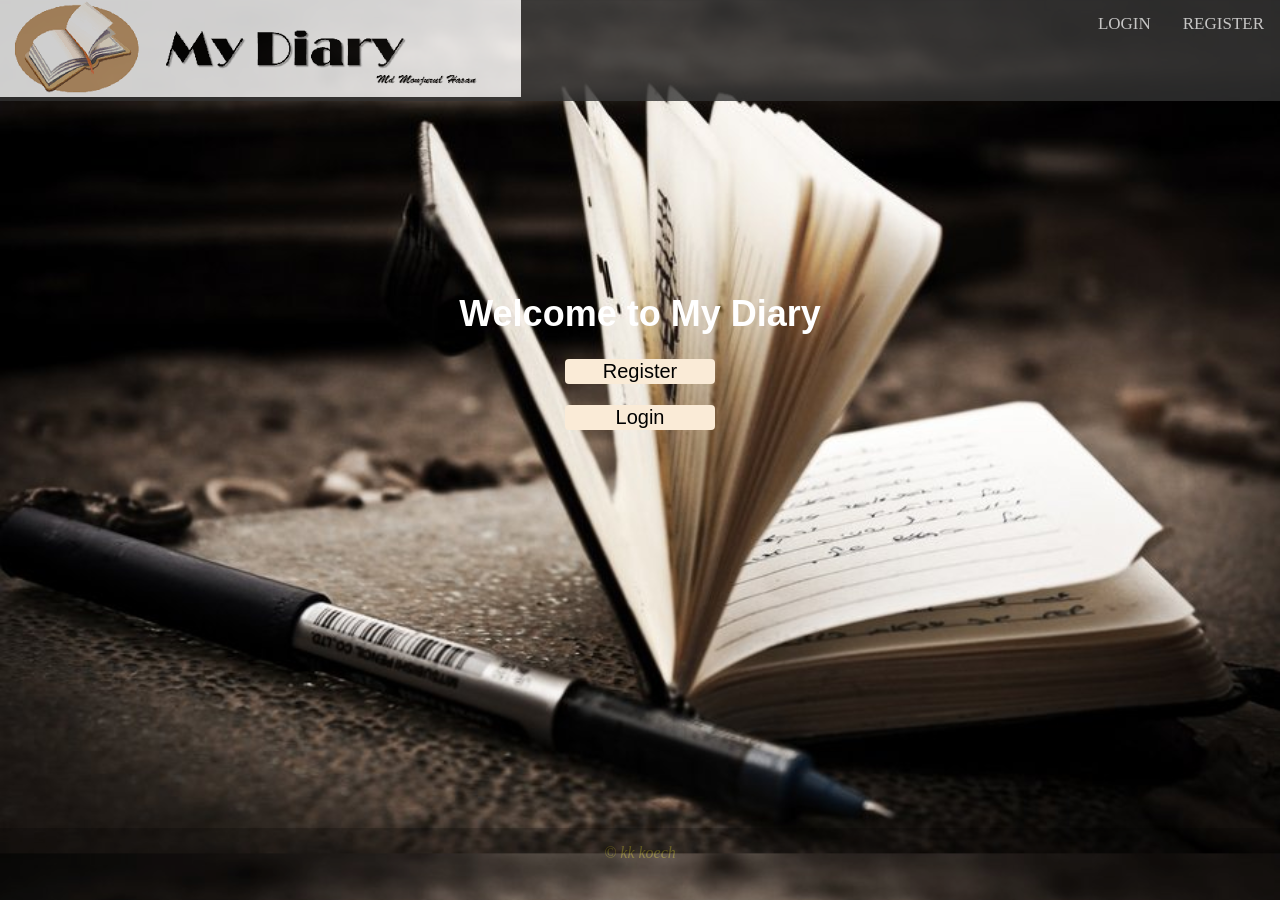
==== index.html @ fd632d4b "UI templates" ====
<!DOCTYPE html>
<html>
<head>
<title>My-Diary</title>
    <div class="header">
  
  
</div>
    <link rel="stylesheet" type="text/css" href="sty.css">
    </head>
    <body>
        <div class="topnav">
   <img src="myDiary.png" alt="logo" />        
  <a href="register.html">REGISTER</a>
  <a href="login.html">LOGIN</a>
  
</div>
        <div class = "welcome">
        <h1><font color="white">
                 Welcome to My Diary
            </font>
            </h1>
            <form action="register.html"><button>Register</button></form><br>
            <form action="login.html"><button>Login</button></form>
        </div>
      
        <div class="footer">
  <p>© kk koech</p>
</div>
    </body>
</html>
---- sty.css ----
.login{
margin-top:10%;
margin-left:30%;
margin-right:30%;
background-color:ffffff;
border: 2px solid azure;
padding: 10px 10px 10px 10px;
border-radius:4px;
}
button{
background-color:antiquewhite;
border:none;
font-size:20px;
font-color:white;
width:150px;
border-radius:4px;
}
.form{
font-size:16px;     
margin-top:5%;
opacity:0.8;
margin-left:28%;
margin-right:28%;
text-align:center;
background-color:white;

padding: 10px 10px 10px 10px;
border-radius:10px;
}
.form input[type="text"], input[type="password"]{
    border: none;
    border-bottom: 0.5px solid antiquewhite;
    outline: none;
    color:black;
    background:transparent;
}
.form input[placeholder]{
    font-size:16px;
}
.form th,tr{
    align-content: stretch;
    text-align: left;
}
p{
    color: yellow;
}

.topnav {
    background-color: #333;
    overflow: hidden;
    opacity: 0.8;
}
.topnav a {
    float: right;
    display: block;
    color: #f2f2f2;
    text-align: center;
    padding: 14px 16px;
    text-decoration: none;
    font-size: 17px;
}
.topnav a:hover {
    background-color: antiquewhite;
    color: black;
}
.topnav .icon {
    display: none;
}
.bd{
    text-align:center;
    
}
.welcome{
    font-size: large;
    text-align: center;
    font-family: sans-serif;
    margin-top: 15%;
}

body{
    margin:0;
    padding:0;
    background-image:url(background.jpg);
    background-size: cover;
}
.footer {
    position: fixed;
    opacity: 0.2;
    left: 0;
    bottom: 0;
    width: 100%;
    height: 8%;
    background-color: black;
    color: white;
    text-align: center;
    font-style: italic;
}
li{
float:right;
border-right:3px solid 87ceeb;

}
li a{
display:block;
text-align:center;
display:inline;
padding:18px 32px;
background-color:87cef2;

}
ul {
position:fixed;
top:0;
width:100%;
list-style-type:none;
margin:0;
padding:0;
overflow:hidden;

text-align:left;

}
a{
 text-decoration:none;   
}
.modal {
    display: none;  /*Hidden by default */
    position: fixed; /* Stay in place */
    z-index: 1; /* Sit on top */
    left: 0;
    top: 0;
    width: 100%; /* Full width */
    height: 100%; /* Full height */
    overflow: auto; /* Enable scroll if needed */
    background-color: rgb(0,0,0); /* Fallback color */
    background-color: rgba(0,0,0,0.4); /* Black w/ opacity */
}
.modal-content {
    border-radius: 10px; 
    background-color: black;
    opacity: 1;
    margin: 10% auto; 
    padding: 20px;
    border: 1px solid #888;
    height: 60%;
    width: 80%; 
}
.close {
    color: #aaa;
    float: right;
    font-size: 28px;
    font-weight: bold;
}
.close:hover,
.close:focus {
    color: black;
    text-decoration: none;
    cursor: pointer;
}
.modalText{
    color: white;
    font-family: sans-serif;
    font-size: 19px;
}
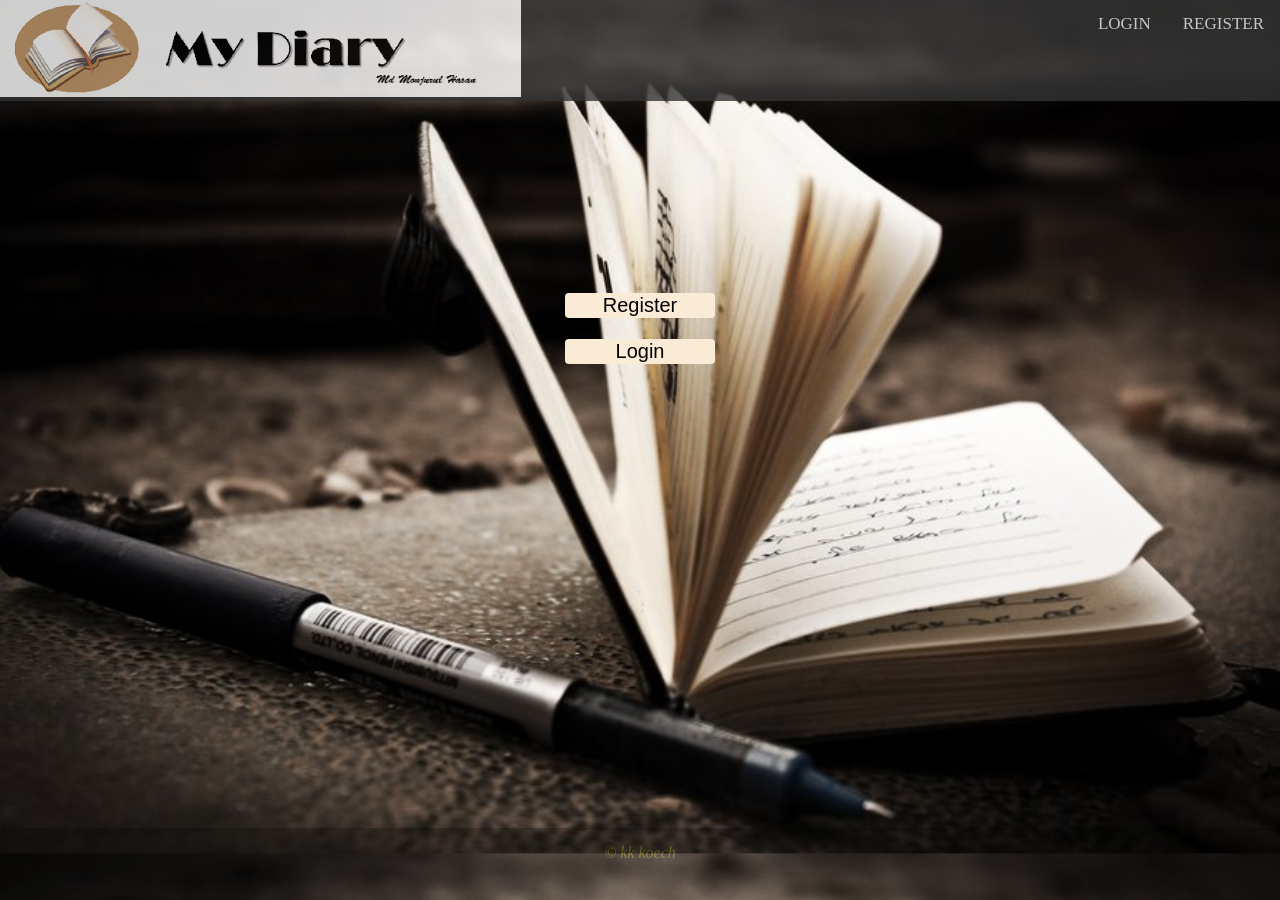
==== commit 552263a7: "challenge 4 offline update" ====
--- a/index.html
+++ b/index.html
@@ -1,4 +1,4 @@
-<!DOCTYPE html>
+﻿<!DOCTYPE html>
 <html>
 <head>
 <title>My-Diary</title>
@@ -6,26 +6,29 @@
   
   
 </div>
-    <link rel="stylesheet" type="text/css" href="sty.css">
+    <link rel="stylesheet" type="text/css" href="/static/sty.css">
     </head>
-    <body>
-        <div class="topnav">
-   <img src="myDiary.png" alt="logo" />        
-  <a href="register.html">REGISTER</a>
-  <a href="login.html">LOGIN</a>
+    <body onload="fetchIndex()">
+    <div class="topnav">
+   <img src="/static/myDiary.png" alt="logo" />        
+  <a href="/templates/register.html">REGISTER</a>
+  <a href="/templates/login.html">LOGIN</a>
   
 </div>
-        <div class = "welcome">
-        <h1><font color="white">
-                 Welcome to My Diary
+
+<div class = "welcome">
+        <h1>
+            <font color="white">
+            <div id="output"></div>
             </font>
-            </h1>
-            <form action="register.html"><button>Register</button></form><br>
-            <form action="login.html"><button>Login</button></form>
-        </div>
+        </h1>
+            <form action="/templates/register.html"><button>Register</button></form><br>
+            <form action="/templates/login.html"><button>Login</button></form>
+</div>
       
         <div class="footer">
   <p>© kk koech</p>
 </div>
+        <script src="/static/index.js"></script>
     </body>
 </html>
--- a/static/sty.css
+++ b/static/sty.css
@@ -0,0 +1,202 @@
+.login{
+margin-top:10%;
+margin-left:30%;
+margin-right:30%;
+background-color:ffffff;
+border: 2px solid azure;
+padding: 10px 10px 10px 10px;
+border-radius:4px;
+}
+button{
+background-color:antiquewhite;
+border:none;
+font-size:20px;
+font-color:white;
+width:150px;
+border-radius:4px;
+}
+.form{
+font-size:16px;     
+margin-top:5%;
+opacity:0.8;
+margin-left:28%;
+margin-right:28%;
+text-align:center;
+background-color:white;
+
+padding: 10px 10px 10px 10px;
+border-radius:10px;
+}
+.form input[type="text"], input[type="password"]{
+    border: none;
+    border-bottom: 0.5px solid antiquewhite;
+    outline: none;
+    color:black;
+    background:transparent;
+}
+.form input[placeholder]{
+    font-size:16px;
+}
+
+
+p{
+    color: yellow;
+}
+
+.topnav {
+    background-color: #333;
+    overflow: hidden;
+    opacity: 0.8;
+}
+.topnav a {
+    float: right;
+    display: block;
+    color: #f2f2f2;
+    text-align: center;
+    padding: 14px 16px;
+    text-decoration: none;
+    font-size: 17px;
+}
+.topnav a:hover {
+    background-color: antiquewhite;
+    color: black;
+}
+.topnav .icon {
+    display: none;
+}
+.bd{
+    text-align:center;
+    
+}
+.welcome{
+    font-size: large;
+    text-align: center;
+    font-family: sans-serif;
+    margin-top: 15%;
+}
+
+body{
+    margin:0;
+    padding:0;
+    background-image:url(background.jpg);
+    background-size: cover;
+}
+.footer {
+    position: fixed;
+    opacity: 0.2;
+    left: 0;
+    bottom: 0;
+    width: 100%;
+    height: 8%;
+    background-color: black;
+    color: white;
+    text-align: center;
+    font-style: italic;
+}
+li{
+float:right;
+border-right:3px solid 87ceeb;
+
+}
+li a{
+display:block;
+text-align:center;
+display:inline;
+padding:18px 32px;
+background-color:87cef2;
+
+}
+ul {
+position:fixed;
+top:0;
+width:100%;
+list-style-type:none;
+margin:0;
+padding:0;
+overflow:hidden;
+
+text-align:left;
+
+}
+a{
+ text-decoration:none;   
+}
+textarea, .form input[type="datetime-local"] {
+    -webkit-box-sizing: border-box;
+    -moz-box-sizing: border-box;
+    box-sizing: border-box;
+
+    width: 100%;
+}
+.modal {
+    display: none;  /*Hidden by default */
+    position: fixed; /* Stay in place */
+    z-index: 1; /* Sit on top */
+    left: 0;
+    top: 0;
+    width: 100%; /* Full width */
+    height: 100%; /* Full height */
+    overflow: auto; /* Enable scroll if needed */
+    background-color: rgb(0,0,0); /* Fallback color */
+    background-color: rgba(0,0,0,0.4); /* Black w/ opacity */
+}
+.modal-content {
+    border-radius: 10px; 
+    background-color: black;
+    opacity: 1;
+    margin: 10% auto; 
+    padding: 20px;
+    border: 1px solid #888;
+    height: 60%;
+    width: 80%; 
+}
+.close {
+    color: #aaa;
+    float: right;
+    font-size: 28px;
+    font-weight: bold;
+}
+.close:hover,
+.close:focus {
+    color: rgb(138, 19, 19);
+    text-decoration: none;
+    cursor: pointer;
+}
+.modalText{
+    color: white;
+    font-family: sans-serif;
+    font-size: 19px;
+}
+.tableform{
+font-family: sans-serif;
+font-size:16px;     
+margin-top:5%;
+margin-bottom:5%;
+opacity:0.8;
+margin-left:25%;
+margin-right:25%;
+background-color:white;
+padding: 10px 10px 10px 10px;
+border-radius:10px;
+
+align-content: stretch;
+}
+table{
+    border-spacing:15px;
+    
+}
+.view:hover,
+.view:focus {
+    color: rgb(138, 19, 19);
+    text-decoration: none;
+    cursor: pointer;
+}
+.modal-modify{
+    display: none;
+}
+#regstatus{
+    color:red;
+}
+#success{
+    color:rgb(5, 221, 77);
+}
